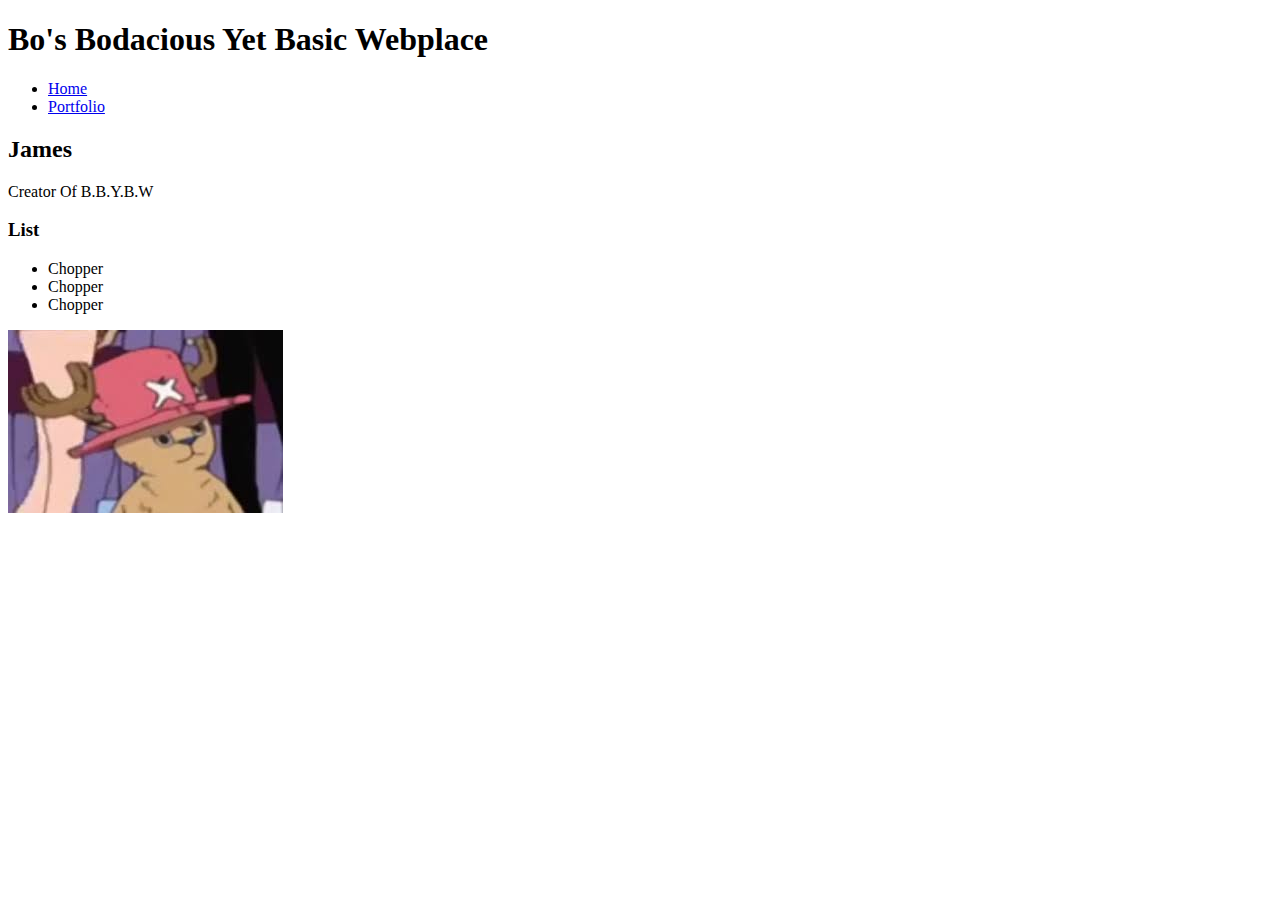
==== index.html @ ebd29ed3 "firt hmtl" ====
<!DOCTYPE html>
<html>
  <head>
    <title>Bo's Bodacious Yet Basic Webplace</title>
  </head>
  <body>
    <!-- Visible HTML elements GO HERE  -->
    <div>
      <nav>
        <div>
          <h1>Bo's Bodacious Yet Basic Webplace</h1>
        </div>
        <ul>
          <li>
            <a href="index.html"> Home </a>
          </li>
          <li>
            <a href="portfolio.html"> Portfolio </a>
          </li>
      </ul>
      </nav>
      <main>
        <div>
          <h2>James</h2>
          <p>Creator Of B.B.Y.B.W</p>
          <h3>List</h3>
          <ul>
            <li>Chopper</li>
            <li>Chopper</li>
            <li>Chopper</li>
          </ul>
            <img src="[data-uri]">

        </div>
      </main>
    </div>
  </body>
</html>
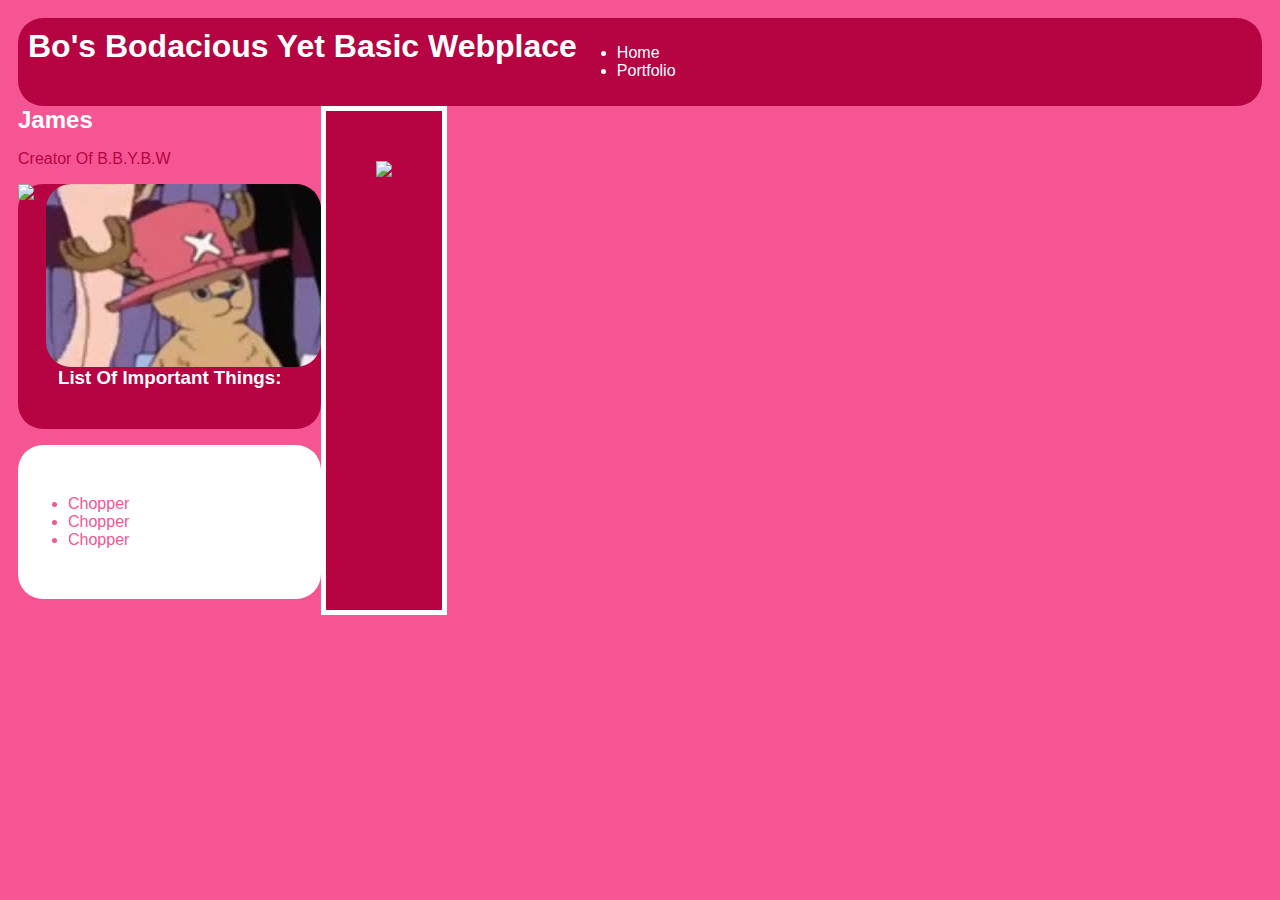
==== commit 8108f174: "update" ====
--- a/index.html
+++ b/index.html
@@ -2,6 +2,7 @@
 <html>
   <head>
     <title>Bo's Bodacious Yet Basic Webplace</title>
+    <link rel="stylesheet" href="style.css">
   </head>
   <body>
     <!-- Visible HTML elements GO HERE  -->
@@ -10,29 +11,61 @@
         <div>
           <h1>Bo's Bodacious Yet Basic Webplace</h1>
         </div>
-        <ul>
+        <ul class="Links">
           <li>
             <a href="index.html"> Home </a>
           </li>
           <li>
             <a href="portfolio.html"> Portfolio </a>
           </li>
-      </ul>
+        </ul>
       </nav>
       <main>
         <div>
           <h2>James</h2>
           <p>Creator Of B.B.Y.B.W</p>
-          <h3>List</h3>
-          <ul>
+         
+
+<div class="test"></div>
+          <img class="gif"
+          src="https://i.pinimg.com/originals/47/af/f9/47aff9ee1c8d737a26682c3725b11481.gif"
+          />
+
+
+          <img class="image"
+            src="[data-uri]"
+            />
+
+
+         
+
+
+          <h3>List Of Important Things:</h3>
+          <ul class="chopper">
             <li>Chopper</li>
             <li>Chopper</li>
             <li>Chopper</li>
+         
           </ul>
-            <img src="[data-uri]">
 
+</div>
+
+<img class="dance"
+src="https://media.tenor.com/He4Q66g2JeUAAAAM/chopper-tony-tony-chopper.gif"
+/>
+         
+
+
+         
+         
+         
+         
         </div>
       </main>
     </div>
   </body>
 </html>
+
+
+
+
--- a/style.css
+++ b/style.css
@@ -0,0 +1,135 @@
+
+
+body{background-color: #f55693;}
+h1{color: white;
+text-align: left;
+}
+h2{color: white;
+    text-align: left;
+}
+h3{color: white;
+    background: #b60342;
+    border-radius: 25px;
+    padding: 40px;
+    text-align: center;
+   
+   
+}
+.chopper{color: #f55693;
+    background-color: #ffffff;
+    border-radius: 25px;
+    padding: 50px;
+    text-align: left;
+   
+   
+}
+p{color: #b60342;
+text-align: left;
+}
+.Links{color: white;}
+
+
+.gif{float: left;
+border-radius: 0px;}
+.image{float: right;
+border-radius: 25px;
+}
+
+
+   
+.Red{font-family: arial;
+background-color: #f75752;
+border-radius: 25px;
+padding: 20px;
+}
+
+.Blue{font-family: arial;
+    background-color: #0ad8f7;
+    border-radius: 25px;
+    padding: 20px;
+    }
+
+    .Green{font-family: arial;
+        background-color: #54f53b;
+        border-radius: 25px;
+        padding: 20px;
+        }
+
+
+
+body {
+   
+   
+    padding: 10px;
+    font-family: arial;
+}
+#all-contents {
+  max-width: 800px;
+    margin: auto;
+}
+
+
+/* navigation menu */
+nav {
+    background: #b60342;
+    border-radius: 25px;
+   margin: 0 auto;
+    display: flex;
+    padding: 10px;
+}
+h1 {
+    display: flex;
+    align-items: center;
+   
+    flex: 1;
+    margin: 0;
+}
+#nav-ul {
+    list-style-image: none;
+}
+.nav-li {
+    display: inline-block;
+    padding: 0 10px;
+}
+a {
+    text-decoration: none;
+    color: #fff;
+}
+
+
+/* main container area beneath menu */
+main {
+   
+    display: flex;
+}
+.sidebar {
+    margin-right: 25px;
+    padding: 10px;
+}
+.sidebar-img {
+    width: 200px;
+}
+.content {
+    flex: 1;
+    padding: 15px;
+}
+
+
+/* portfolio styles */
+#interests {
+    border: 4px silver ridge;
+    padding: 8px;
+}
+h2, h3 {
+    margin: 0px;
+}
+
+.dance{float: center;
+padding: 50px;
+border: 5px solid white;
+background-color: #b60342;}
+
+
+
+
+
